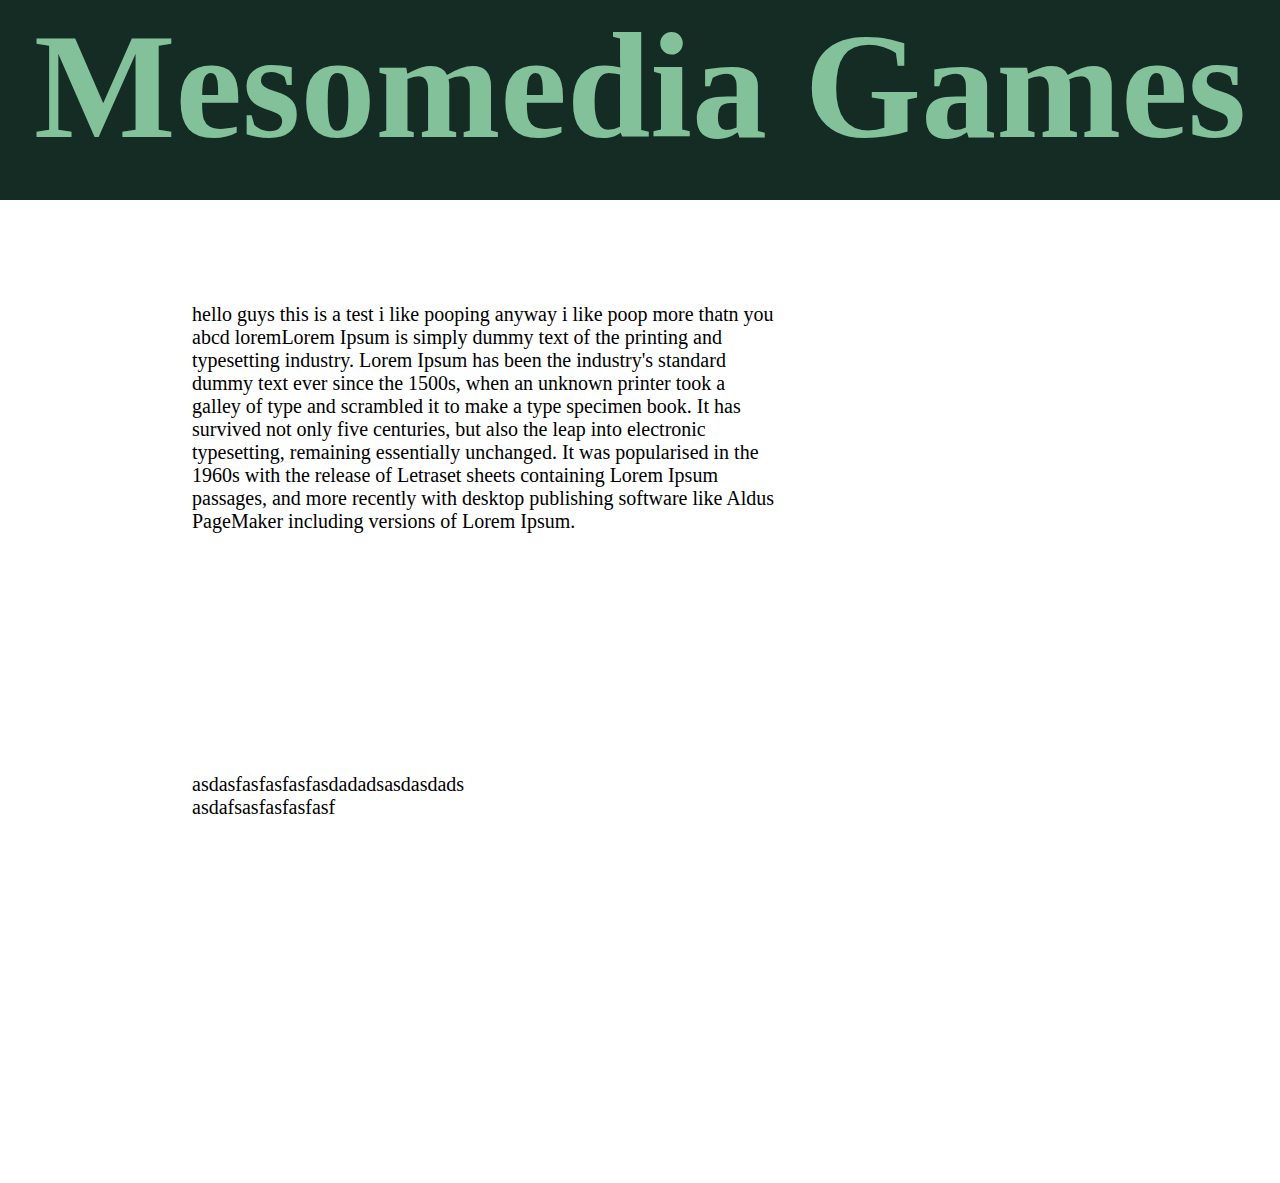
==== index.html @ 88caeb89 "Add files via upload" ====
<DOCTYPE! html>
<html>
    <head>
        <meta charset="utf-8">
        <meta name="viewport" content="width=device-width">
        <title>Mesomedia Games</title>
        <link href="style.css" rel="stylesheet" type="text/css" />
    </head>

    <header>
        <div id="header-text">
            <h1 style="text-align: center; font-size: 150px; user-select: none;">Mesomedia Games</h1>
            <div class="info-box"">
                <p style="width: 65%; text-align: left;">hello guys this is a test i like pooping anyway i like poop more thatn you
                abcd loremLorem Ipsum is simply dummy text of the printing and typesetting industry. Lorem Ipsum 
                has been the industry's standard dummy text ever since the 1500s,
                when an unknown printer took a galley of type and scrambled it to
                make a type specimen book. It has survived not only five centuries,
                but also the leap into electronic typesetting, remaining essentially
                unchanged. It was popularised in the 1960s with the release of Letraset
                sheets containing Lorem Ipsum passages, and more recently with desktop publishing
                software like Aldus PageMaker including versions of Lorem Ipsum.</p>
                <img></img>
            </div>
            <div class="info-box"">
                asdasfasfasfasfasdadadsasdasdads<br>
                asdafsasfasfasfasf
            </div>
        </div>
    </header>

    <body>
    </body>
</html>
---- style.css ----
body, html {
    background: white; 
    height: 100%; 
    margin: 0px;
}

@font-face {
    font-family: swansbold;
    src: url(fonts/SwanseaBold-D0ox.ttf);
}

#header-text {
    width: 100%;
    height: 200px;
    background: rgb(20, 44, 36);
    color: rgb(131, 193, 155);
}


.info-box {
    margin:auto;
    margin-top: 5.5%;
    width: 70%;
    height: 400px;
    background: white;
    border-radius: 10px;
    color: black;
    padding: 10px;
    font-size: 20px;
    transition: 0.2s linear;
    font-family: swansbold;
}

.info-box:hover {
    transition: linear 0.2s;
    background: rgb(70, 99, 89);
    color: white;
    box-shadow: 2px 2px 0 0 darkgrey;
}
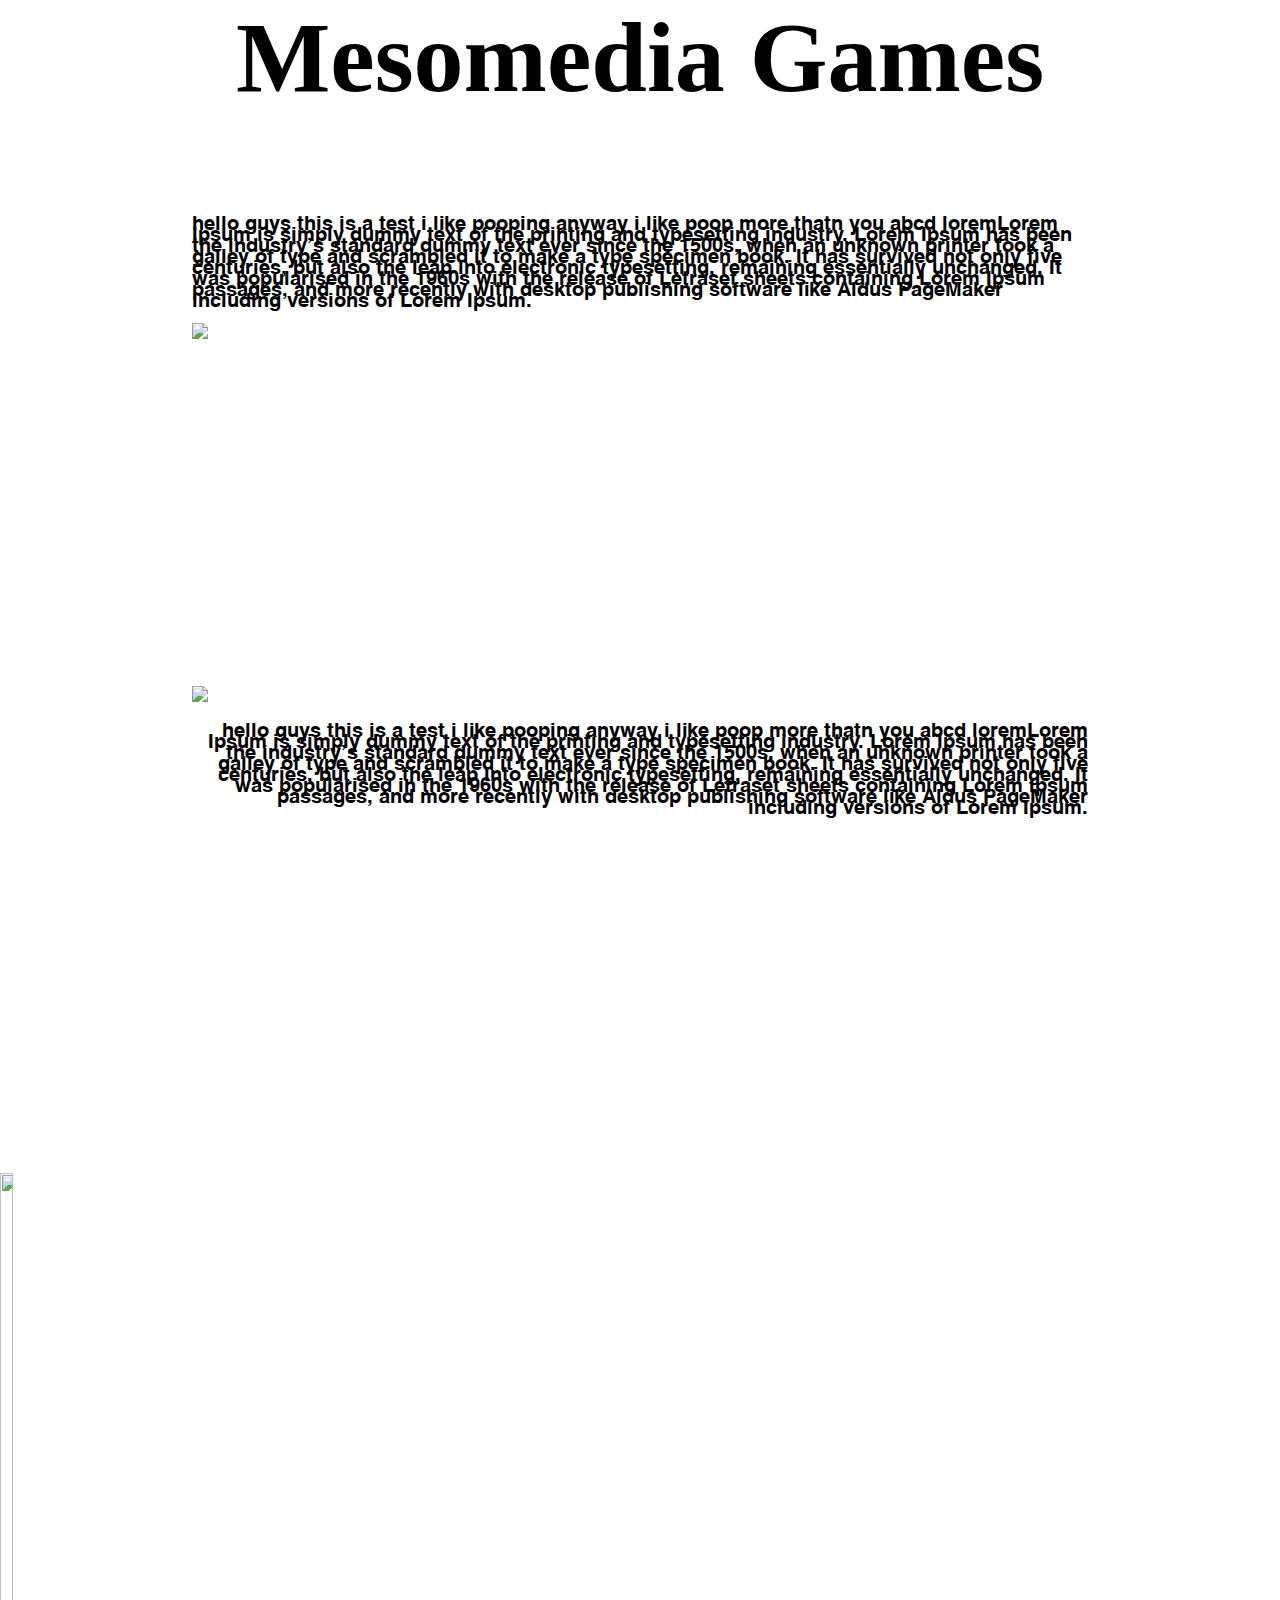
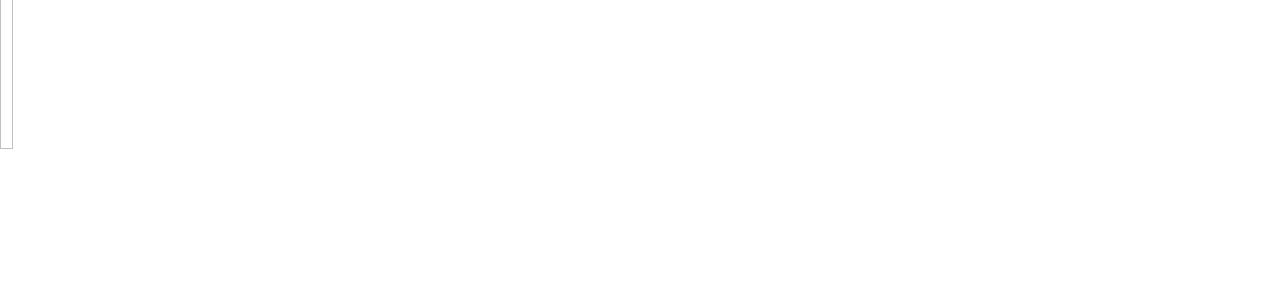
==== commit 1af02d87: "Update index.html" ====
--- a/index.html
+++ b/index.html
@@ -8,27 +8,45 @@
     </head>
 
     <header>
-        <div id="header-text">
-            <h1 style="text-align: center; font-size: 150px; user-select: none;">Mesomedia Games</h1>
-            <div class="info-box"">
-                <p style="width: 65%; text-align: left;">hello guys this is a test i like pooping anyway i like poop more thatn you
-                abcd loremLorem Ipsum is simply dummy text of the printing and typesetting industry. Lorem Ipsum 
-                has been the industry's standard dummy text ever since the 1500s,
-                when an unknown printer took a galley of type and scrambled it to
-                make a type specimen book. It has survived not only five centuries,
-                but also the leap into electronic typesetting, remaining essentially
-                unchanged. It was popularised in the 1960s with the release of Letraset
-                sheets containing Lorem Ipsum passages, and more recently with desktop publishing
-                software like Aldus PageMaker including versions of Lorem Ipsum.</p>
-                <img></img>
-            </div>
-            <div class="info-box"">
-                asdasfasfasfasfasdadadsasdasdads<br>
-                asdafsasfasfasfasf
-            </div>
+        <div class="header-footer-text">
+            <h1 style="text-align: center; font-size: 100px; user-select: none; margin:auto;">Mesomedia Games</h1>
         </div>
     </header>
 
     <body>
+        <div class="info-box"">
+            <p style="text-align: left;">hello guys this is a test i like pooping anyway i like poop more thatn you
+            abcd loremLorem Ipsum is simply dummy text of the printing and typesetting industry. Lorem Ipsum 
+            has been the industry's standard dummy text ever since the 1500s,
+            when an unknown printer took a galley of type and scrambled it to
+            make a type specimen book. It has survived not only five centuries,
+            but also the leap into electronic typesetting, remaining essentially
+            unchanged. It was popularised in the 1960s with the release of Letraset
+            sheets containing Lorem Ipsum passages, and more recently with desktop publishing
+            software like Aldus PageMaker including versions of Lorem Ipsum.</p>
+            <img src="Oviraptor_philoceratops.png"></img>
+        </div>
+
+        <div class="info-box"">
+            <img src="Oviraptor_philoceratops.png"></img>
+            <p style="text-align: right;">hello guys this is a test i like pooping anyway i like poop more thatn you
+            abcd loremLorem Ipsum is simply dummy text of the printing and typesetting industry. Lorem Ipsum 
+            has been the industry's standard dummy text ever since the 1500s,
+            when an unknown printer took a galley of type and scrambled it to
+            make a type specimen book. It has survived not only five centuries,
+            but also the leap into electronic typesetting, remaining essentially
+            unchanged. It was popularised in the 1960s with the release of Letraset
+            sheets containing Lorem Ipsum passages, and more recently with desktop publishing
+            software like Aldus PageMaker including versions of Lorem Ipsum.</p>
+        </div>
+        </img>
+        <script src="script.js"></script>
+
     </body>
-</html>+
+    <footer>
+        <div class="header-footer-text" style="margin-top: 6%;">
+            <img src="gifs/Mesocene_Logo_Shine-1.gif" style="width: 10%; height: 80%; margin: auto;"></img>
+        </div>
+    </footer>
+</html>
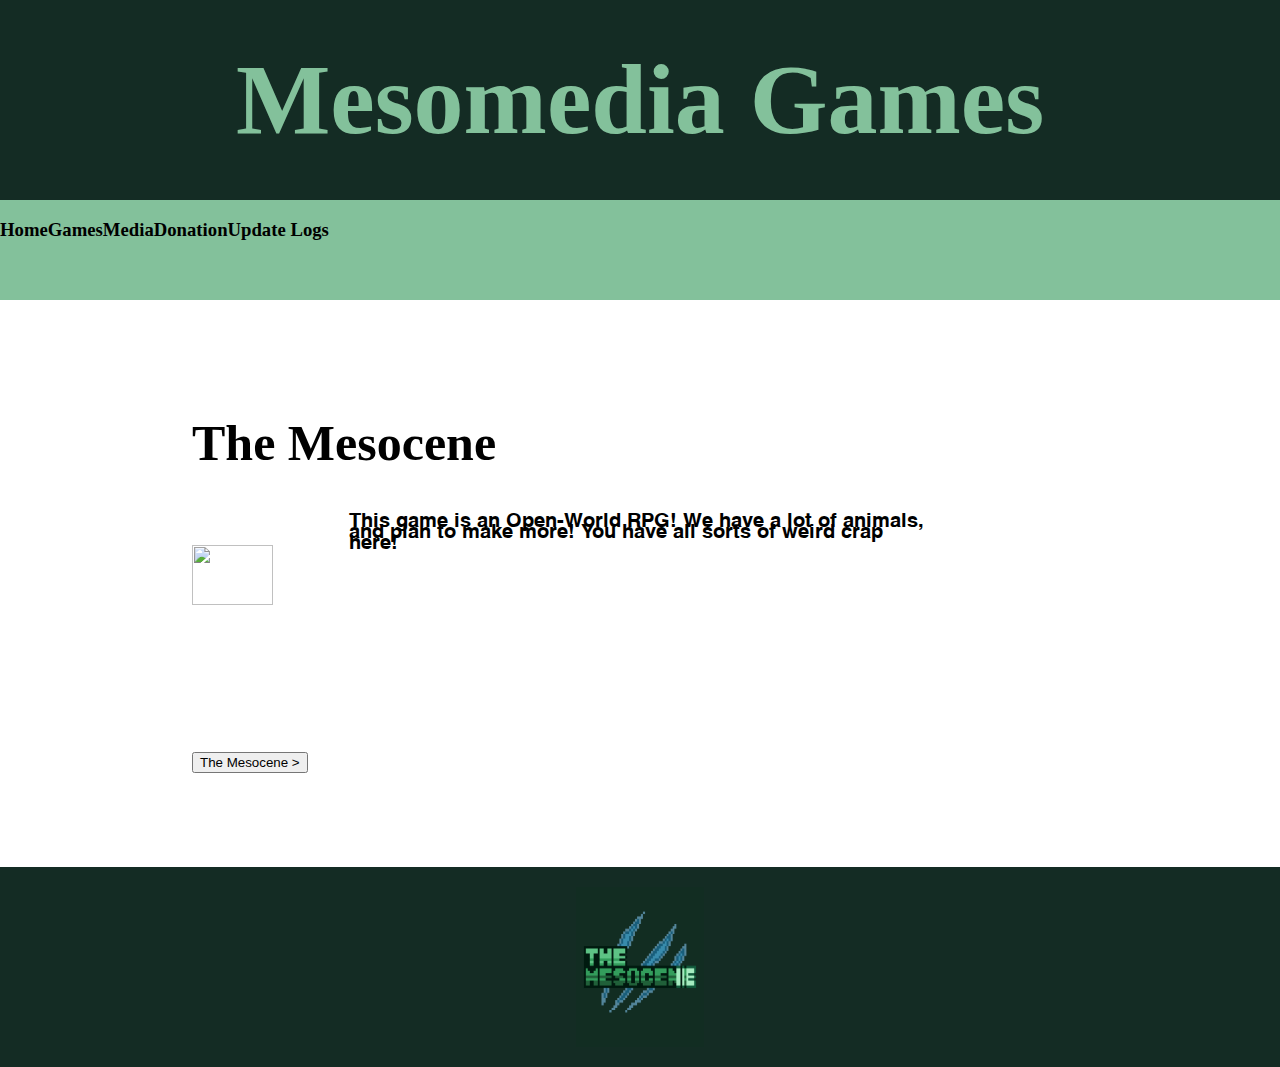
==== commit ccfd045d: "Update index.html" ====
--- a/index.html
+++ b/index.html
@@ -9,39 +9,29 @@
 
     <header>
         <div class="header-footer-text">
-            <h1 style="text-align: center; font-size: 100px; user-select: none; margin:auto;">Mesomedia Games</h1>
+            <h1 style="text-align: center; font-size: 100px; user-select: none; margin: auto;">Mesomedia Games</h1>
         </div>
+        <nav style="display: flex; flex-wrap: wrap; margin: auto; background: rgb(131, 193, 155); user-select: none; height: 100px">
+            <h3 href="index.html" class="nav-button">Home</h3>
+            <h3 class="nav-button">Games</h3>
+            <h3 class="nav-button">Media</h3>
+            <h3 class="nav-button">Donation</h3>
+            <h3 class="nav-button">Update Logs</h3>
+        </nav>
     </header>
 
     <body>
         <div class="info-box"">
-            <p style="text-align: left;">hello guys this is a test i like pooping anyway i like poop more thatn you
-            abcd loremLorem Ipsum is simply dummy text of the printing and typesetting industry. Lorem Ipsum 
-            has been the industry's standard dummy text ever since the 1500s,
-            when an unknown printer took a galley of type and scrambled it to
-            make a type specimen book. It has survived not only five centuries,
-            but also the leap into electronic typesetting, remaining essentially
-            unchanged. It was popularised in the 1960s with the release of Letraset
-            sheets containing Lorem Ipsum passages, and more recently with desktop publishing
-            software like Aldus PageMaker including versions of Lorem Ipsum.</p>
-            <img src="Oviraptor_philoceratops.png"></img>
+            <h1 style="font-family: EightBitArcade; font-size: 50px;">The Mesocene</h1>
+            <div class="info-box-main">
+                <p style="text-align: left;">This game is an Open-World RPG!
+                    We have a lot of animals, and plan to make more!
+                    You have all sorts of weird crap here!</p>
+                <img src="gifs/logo.PNG"></img>
+            </div>
+            <a href="themesocene.html"><button class="game-button">The Mesocene ></button></a>
         </div>
-
-        <div class="info-box"">
-            <img src="Oviraptor_philoceratops.png"></img>
-            <p style="text-align: right;">hello guys this is a test i like pooping anyway i like poop more thatn you
-            abcd loremLorem Ipsum is simply dummy text of the printing and typesetting industry. Lorem Ipsum 
-            has been the industry's standard dummy text ever since the 1500s,
-            when an unknown printer took a galley of type and scrambled it to
-            make a type specimen book. It has survived not only five centuries,
-            but also the leap into electronic typesetting, remaining essentially
-            unchanged. It was popularised in the 1960s with the release of Letraset
-            sheets containing Lorem Ipsum passages, and more recently with desktop publishing
-            software like Aldus PageMaker including versions of Lorem Ipsum.</p>
-        </div>
-        </img>
         <script src="script.js"></script>
-
     </body>
 
     <footer>
--- a/style.css
+++ b/style.css
@@ -9,11 +9,16 @@
     src: url(fonts/SwanseaBold-D0ox.ttf);
 }
 
-#header-text {
+.header-footer-text {
     width: 100%;
     height: 200px;
     background: rgb(20, 44, 36);
     color: rgb(131, 193, 155);
+    line-height: 200px;
+    z-index: 200;
+    position: relative;
+    display: flex;
+    flex-wrap: wrap;
 }
 
 
@@ -29,11 +34,31 @@
     font-size: 20px;
     transition: 0.2s linear;
     font-family: swansbold;
+    position: relative;
+    display: flex;
+    flex-wrap: wrap;
+}
+
+.info-box img {
+    width: 30%;
+    height: 50%;
+    margin: auto;
+}
+
+.info-box p {
+    width: 65%;
+    margin: auto;
 }
 
 .info-box:hover {
     transition: linear 0.2s;
     background: rgb(70, 99, 89);
-    color: white;
+    color: rgb(131, 193, 155);
+    z-index: 100;
     box-shadow: 2px 2px 0 0 darkgrey;
-}+}
+
+.creature {
+    z-index: 1;
+    position: relative;
+}
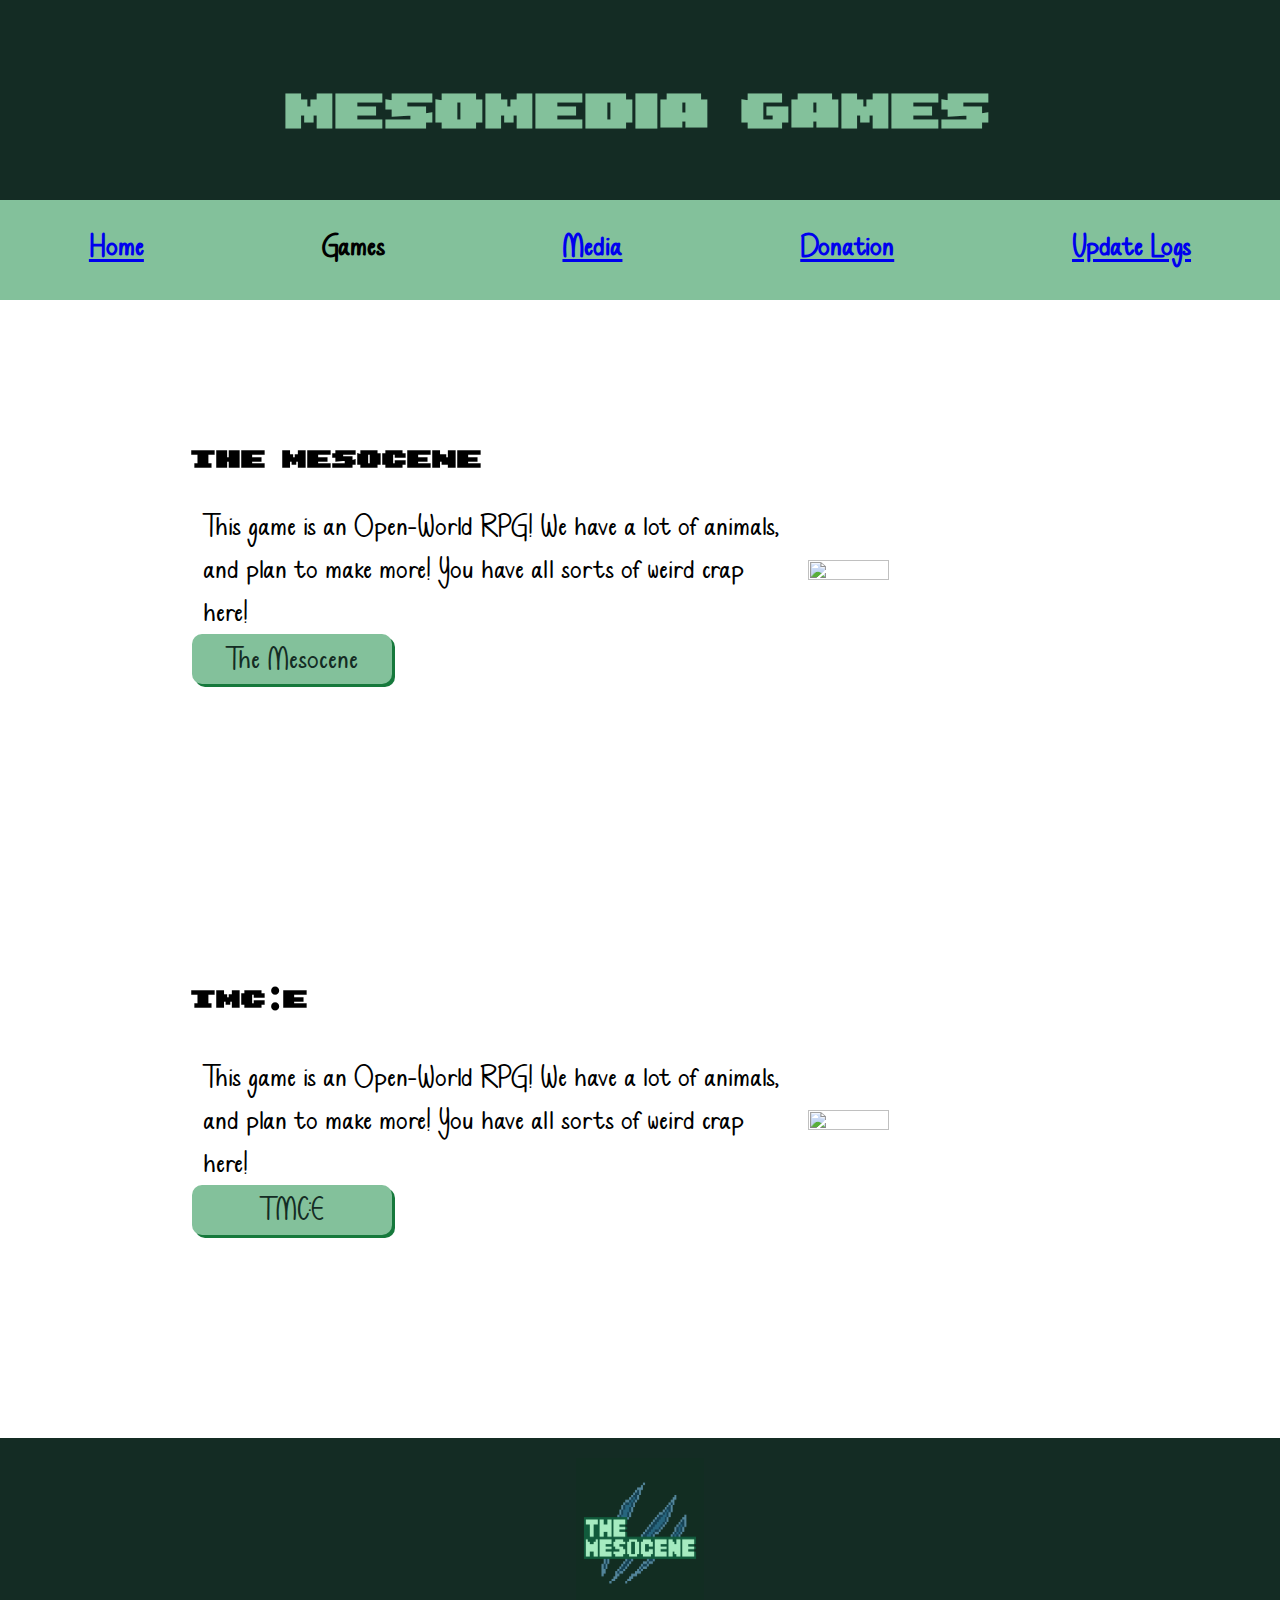
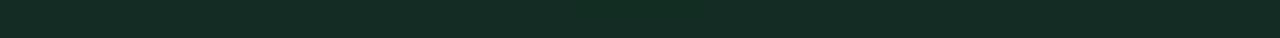
==== commit e5596019: "Update index.html" ====
--- a/index.html
+++ b/index.html
@@ -9,14 +9,14 @@
 
     <header>
         <div class="header-footer-text">
-            <h1 style="text-align: center; font-size: 100px; user-select: none; margin: auto;">Mesomedia Games</h1>
+            <h1 style="text-align: center; font-size: 100px; user-select: none; margin: auto; font-family: EightBitArcade;">Mesomedia Games</h1>
         </div>
         <nav style="display: flex; flex-wrap: wrap; margin: auto; background: rgb(131, 193, 155); user-select: none; height: 100px">
-            <h3 href="index.html" class="nav-button">Home</h3>
+            <h3 class="nav-button"><a href="themesocene.html">Home</a></h3>
             <h3 class="nav-button">Games</h3>
-            <h3 class="nav-button">Media</h3>
-            <h3 class="nav-button">Donation</h3>
-            <h3 class="nav-button">Update Logs</h3>
+            <h3 class="nav-button"><a href="themesocene.html">Media</a></h3>
+            <h3 class="nav-button"><a href="https://www.patreon.com/">Donation</a></h3>
+            <h3 class="nav-button"><a href="updates.html">Update Logs</a></h3>
         </nav>
     </header>
 
@@ -29,8 +29,20 @@
                     You have all sorts of weird crap here!</p>
                 <img src="gifs/logo.PNG"></img>
             </div>
-            <a href="themesocene.html"><button class="game-button">The Mesocene ></button></a>
+            <a href="themesocene.html"><button class="game-button">The Mesocene </button></a>
         </div>
+
+        <div class="info-box"">
+            <h1 style="font-family: EightBitArcade; font-size: 50px;">TMC:E</h1>
+            <div class="info-box-main">
+                <p style="text-align: left;">This game is an Open-World RPG!
+                    We have a lot of animals, and plan to make more!
+                    You have all sorts of weird crap here!</p>
+                <img src="gifs/logo.PNG"></img>
+            </div>
+            <a href="themesocene.html"><button class="game-button">TMC:E</button></a>
+        </div>
+        
         <script src="script.js"></script>
     </body>
 
--- a/style.css
+++ b/style.css
@@ -7,6 +7,16 @@
 @font-face {
     font-family: swansbold;
     src: url(fonts/SwanseaBold-D0ox.ttf);
+}
+
+@font-face {
+    font-family: ccc;
+    src: url(fonts/CinnamonCoffeCake-Ea2Pr.ttf);
+}
+
+@font-face {
+    font-family: EightBitArcade;
+    src: url(fonts/8bitArcadeIn.ttf);
 }
 
 .header-footer-text {
@@ -19,6 +29,7 @@
     position: relative;
     display: flex;
     flex-wrap: wrap;
+    text-align: center;
 }
 
 
@@ -30,19 +41,17 @@
     background: white;
     border-radius: 10px;
     color: black;
-    padding: 10px;
+    padding: 30px;
     font-size: 20px;
     transition: 0.2s linear;
-    font-family: swansbold;
-    position: relative;
-    display: flex;
-    flex-wrap: wrap;
+    font-family: ccc;
 }
 
 .info-box img {
     width: 30%;
-    height: 50%;
+    height: 70%;
     margin: auto;
+    user-select: none;
 }
 
 .info-box p {
@@ -52,13 +61,49 @@
 
 .info-box:hover {
     transition: linear 0.2s;
-    background: rgb(70, 99, 89);
+    background: rgb(20, 44, 36);
     color: rgb(131, 193, 155);
     z-index: 100;
-    box-shadow: 2px 2px 0 0 darkgrey;
+    box-shadow: 0 10px 0 0 rgb(131, 193, 155);
 }
 
-.creature {
-    z-index: 1;
+.info-box-main {
+    display: flex;
+    flex-wrap: wrap;
     position: relative;
+    font-size: 30px;
 }
+
+.game-button {
+    width: 200px;
+    height: 50px;
+    border-radius: 10px;
+    background: rgb(131, 193, 155);
+    font-family: ccc;
+    border: 0;
+    color: rgb(20, 44, 36);
+    font-size: 30px;
+    cursor: pointer;
+    box-shadow: 3px 3px 0 0 rgb(22, 121, 60);
+    transition: 0.1s;
+}
+
+.game-button:active {
+    box-shadow: 0 0 0 0;
+    transform: translate(3px, 3px);
+}
+
+.nav-button {
+    height: 50px;
+    font-family: ccc;
+    font-size: 30px;
+    cursor: pointer;
+    transition: 0.1s;
+    margin: auto;
+}
+
+.nav-button:hover {
+    color:rgb(22, 121, 60);
+    box-shadow: 0 10px 0 0  rgb(22, 121, 60);
+
+}
